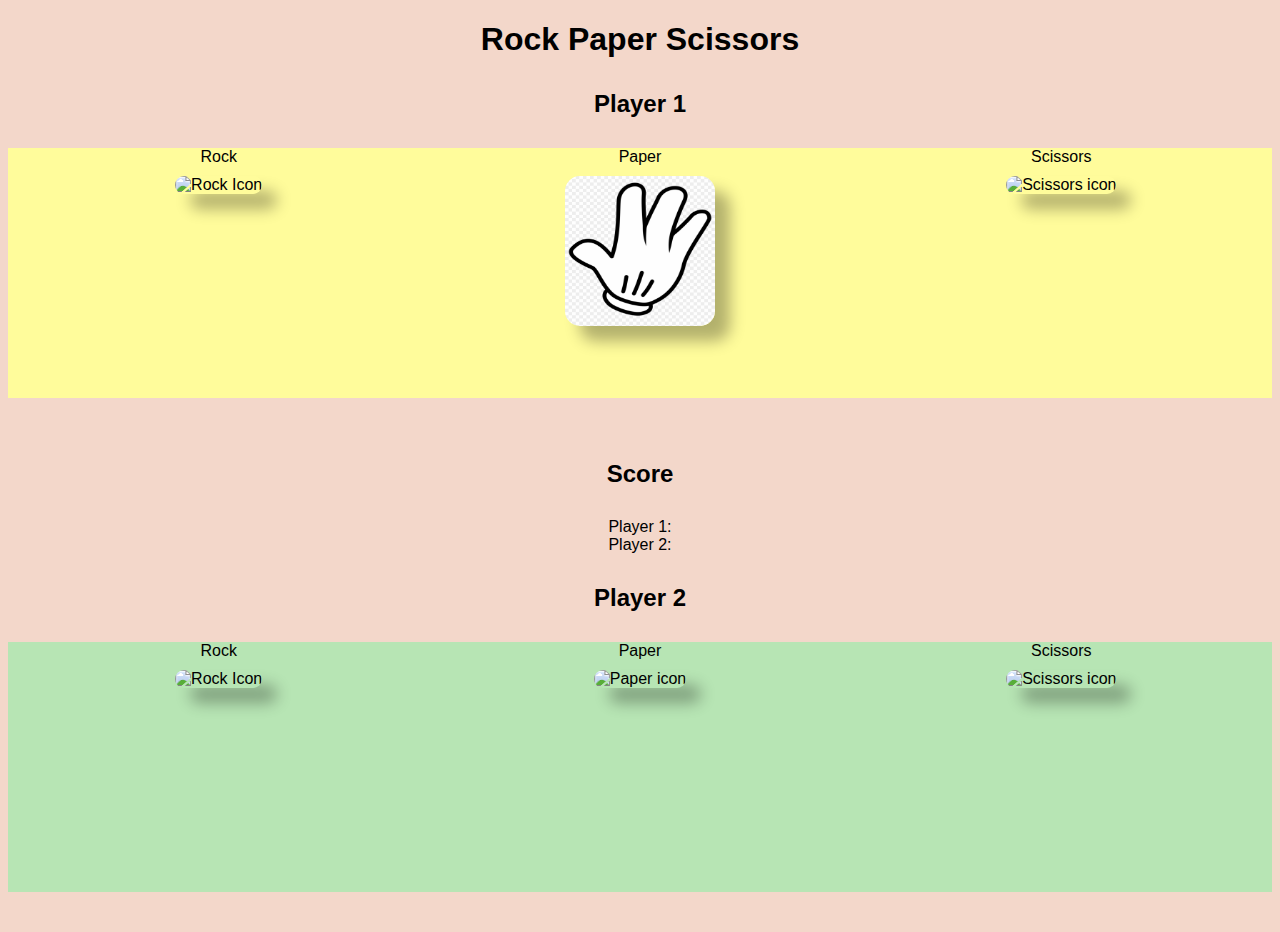
==== index.html @ bb191a86 "initial commit" ====
<!DOCTYPE html>
<html lang="en">
  <head>
    <meta charset="UTF-8" />
    <meta name="viewport" content="width=device-width, initial-scale=1.0" />
    <title>Rock Paper Scissors</title>
    <link rel="stylesheet" href="style.css">
  </head>
  <body>
    <div><h1 style="text-align: center;">Rock Paper Scissors</h1></div>
    <div>
      <div class="player" >
        <h2 >Player 1</h2>

        <div  class="options" id="player1">
          <div class="Rock">Rock
            <br>
            <img  src="https://w7.pngwing.com/pngs/422/99/png-transparent-rock-paper-scissors-computer-icons-scissors-game-white-face.png" alt="Rock Icon" >
          </div>
          <div class="Paper">Paper
            <br>
            <img  src="paper.png" alt="Paper icon">
          </div>
          <div class="Scissors">Scissors
            <br>
            <img  src="https://encrypted-tbn0.gstatic.com/images?q=tbn:ANd9GcQa5TaN_shjWHbQvO7kRysJje4mWP6Tt-Ihbg&usqp=CAU" alt="Scissors icon">
          </div>

        </div>

      </div>

      <div class="result">
        <h2>Score</h2>
        
        <div>
          <div class="score1">Player 1: </div>
          <div class="score2"> Player 2: </div>
        </div>
        <div id="result"></div> 
        <!-- player 1/2 won -->

        

      </div>

      <div class="player" >
        <h2>Player 2</h2>
        <div  class="options" id="player2">
          <div class="Rock">Rock
            <br>
            <img  src="https://w7.pngwing.com/pngs/422/99/png-transparent-rock-paper-scissors-computer-icons-scissors-game-white-face.png" alt="Rock Icon" >
          </div>
          <div class="Paper">Paper
            <br>
            <img  src="https://www.clipartmax.com/png/middle/428-4288822_transparent-rock-paper-scissors-png.png" alt="Paper icon">
          </div>
          <div class="Scissors">Scissors
            <br>
            <img  src="https://encrypted-tbn0.gstatic.com/images?q=tbn:ANd9GcQa5TaN_shjWHbQvO7kRysJje4mWP6Tt-Ihbg&usqp=CAU" alt="Scissors icon">
          </div>
      </div>
      
    </div>
  </body>
<script src="RockPaper.js"></script>
</html>
---- style.css ----
body{
background-color: #F3D7CA;
font-family: "Roboto", sans-serif;
}
h2{
    padding-top: 10px;
    padding-bottom: 10px;
}
.result{
    text-align: center;
}
.player{
    width: auto;
    height:350px ;
    text-align: center;

}
#player1{
    background-color: #FFFC9B;
   
   
}
#player2{
    background-color: #B7E5B4;
}

.options {
    display: flex;
    text-align: center;
    align-items: center;
    height: 250px;
}
.Rock:hover,
.Paper:hover,
.Scissors:hover{
    background-color:#FDE767 
}
.Rock,
.Paper,
.Scissors{
 width: 500px;
 height: 250px;
 margin: 50px;
 text-align: center;
}
.options img {
    width: 150px;;
    height: 150px; 
    margin: 10px; 
    box-shadow: 15px 15px 15px rgba(0, 0, 0, 0.3); 
    border-radius: 15px;
   
    
}
.options img:hover{
    transform: scale(1.1);
}
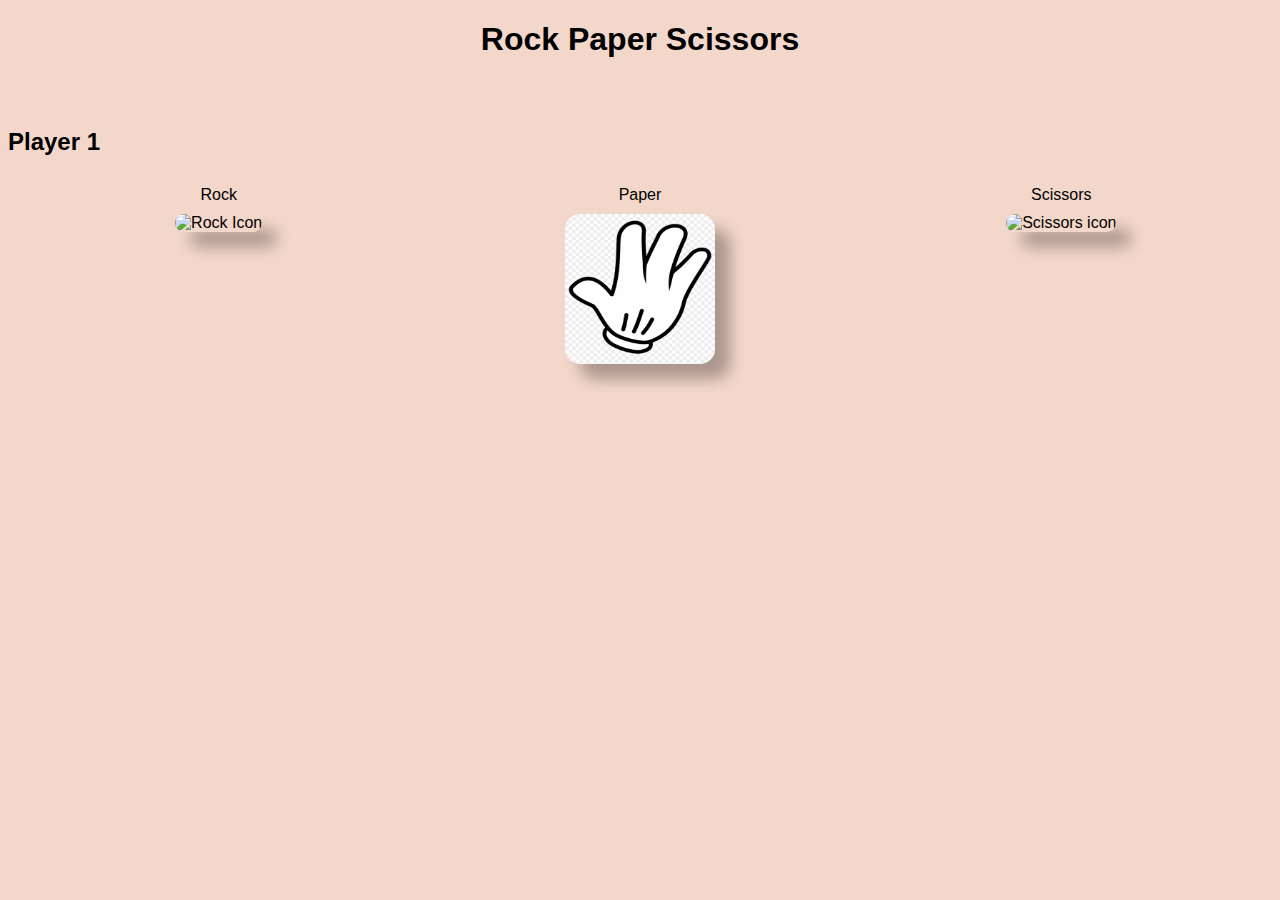
==== commit 18851790: "2nd-commit" ====
--- a/index.html
+++ b/index.html
@@ -1,67 +1,40 @@
 <!DOCTYPE html>
 <html lang="en">
-  <head>
-    <meta charset="UTF-8" />
-    <meta name="viewport" content="width=device-width, initial-scale=1.0" />
+<head>
+    <meta charset="UTF-8">
+    <meta name="viewport" content="width=device-width, initial-scale=1.0">
     <title>Rock Paper Scissors</title>
     <link rel="stylesheet" href="style.css">
-  </head>
-  <body>
+</head>
+<body>
     <div><h1 style="text-align: center;">Rock Paper Scissors</h1></div>
-    <div>
-      <div class="player" >
-        <h2 >Player 1</h2>
-
-        <div  class="options" id="player1">
-          <div class="Rock">Rock
-            <br>
-            <img  src="https://w7.pngwing.com/pngs/422/99/png-transparent-rock-paper-scissors-computer-icons-scissors-game-white-face.png" alt="Rock Icon" >
-          </div>
-          <div class="Paper">Paper
-            <br>
-            <img  src="paper.png" alt="Paper icon">
-          </div>
-          <div class="Scissors">Scissors
-            <br>
-            <img  src="https://encrypted-tbn0.gstatic.com/images?q=tbn:ANd9GcQa5TaN_shjWHbQvO7kRysJje4mWP6Tt-Ihbg&usqp=CAU" alt="Scissors icon">
-          </div>
-
+    <br>
+    <h2 >Player 1</h2>
+    <div class="game">
+        <div id="options">
+            <div class="Rock">Rock
+                <br>
+                <img  src="https://w7.pngwing.com/pngs/422/99/png-transparent-rock-paper-scissors-computer-icons-scissors-game-white-face.png" alt="Rock Icon" >
+              </div>
+              <div class="Paper">Paper
+                <br>
+                <img  src="paper.png" alt="Paper icon">
+              </div>
+              <div class="Scissors">Scissors
+                <br>
+                <img  src="https://encrypted-tbn0.gstatic.com/images?q=tbn:ANd9GcQa5TaN_shjWHbQvO7kRysJje4mWP6Tt-Ihbg&usqp=CAU" alt="Scissors icon">
+              </div>
         </div>
 
-      </div>
+<!-- result -->
+         
+          <div class="showChoices"></div>
+          <div class="result"></div>
+        
+       
 
-      <div class="result">
-        <h2>Score</h2>
-        
-        <div>
-          <div class="score1">Player 1: </div>
-          <div class="score2"> Player 2: </div>
-        </div>
-        <div id="result"></div> 
-        <!-- player 1/2 won -->
+    </div>
 
-        
-
-      </div>
-
-      <div class="player" >
-        <h2>Player 2</h2>
-        <div  class="options" id="player2">
-          <div class="Rock">Rock
-            <br>
-            <img  src="https://w7.pngwing.com/pngs/422/99/png-transparent-rock-paper-scissors-computer-icons-scissors-game-white-face.png" alt="Rock Icon" >
-          </div>
-          <div class="Paper">Paper
-            <br>
-            <img  src="https://www.clipartmax.com/png/middle/428-4288822_transparent-rock-paper-scissors-png.png" alt="Paper icon">
-          </div>
-          <div class="Scissors">Scissors
-            <br>
-            <img  src="https://encrypted-tbn0.gstatic.com/images?q=tbn:ANd9GcQa5TaN_shjWHbQvO7kRysJje4mWP6Tt-Ihbg&usqp=CAU" alt="Scissors icon">
-          </div>
-      </div>
-      
-    </div>
-  </body>
+</body>
 <script src="RockPaper.js"></script>
-</html>
+</html>--- a/style.css
+++ b/style.css
@@ -1,3 +1,4 @@
+
 body{
 background-color: #F3D7CA;
 font-family: "Roboto", sans-serif;
@@ -6,34 +7,14 @@
     padding-top: 10px;
     padding-bottom: 10px;
 }
-.result{
+.result,.showChoices{
     text-align: center;
-}
-.player{
-    width: auto;
-    height:350px ;
-    text-align: center;
-
-}
-#player1{
-    background-color: #FFFC9B;
-   
-   
-}
-#player2{
-    background-color: #B7E5B4;
-}
-
-.options {
-    display: flex;
-    text-align: center;
-    align-items: center;
-    height: 250px;
 }
 .Rock:hover,
 .Paper:hover,
 .Scissors:hover{
-    background-color:#FDE767 
+    background-color:#FDE767 ;
+    height: 220px;
 }
 .Rock,
 .Paper,
@@ -43,15 +24,19 @@
  margin: 50px;
  text-align: center;
 }
-.options img {
+#options {
+    display: flex;
+    text-align: center;
+    align-items: center;
+    height: 250px;
+}
+#options img {
     width: 150px;;
     height: 150px; 
     margin: 10px; 
     box-shadow: 15px 15px 15px rgba(0, 0, 0, 0.3); 
-    border-radius: 15px;
-   
-    
+    border-radius: 15px;    
 }
-.options img:hover{
+#options img:hover{
     transform: scale(1.1);
-}+}
